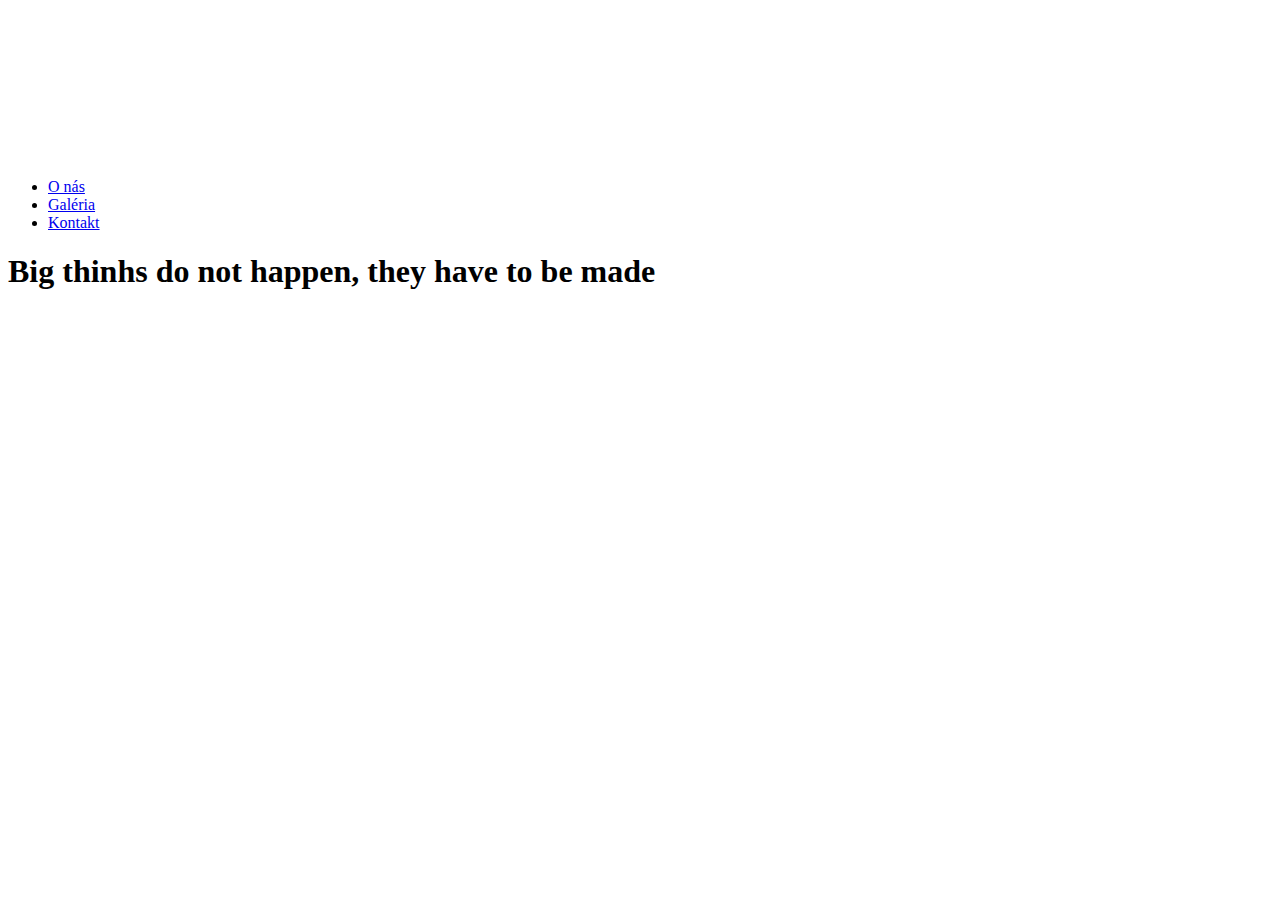
==== index.html @ 3560cb98 "create a main page add background menu and h1" ====
<!DOCTYPE html>
<html>
    <head>
        <title>BigThings</title>
        <link rel="stylesheet" href="style.css"></link>
    </head>
    <body class="main">   
        <video autoplay muted loop id="myVideo">
        <source src="videomain.mp4" type="video/mp4">
        </video>
        <picture>
            
        </picture>
        </picture>
        <div class="Header">            
            <div class="NavBar">                
                <ul class="navigation">
                    <li><a href="onas.html">O nás</a></li>
                    <li><a href="galeria.html">Galéria</a></li>
                    <li><a href="kontakt.html">Kontakt</a></li>
                </ul>
            </div>
        </div>
        <h1>Big thinhs do not happen, they have to be made</h1>    
    </body>
</html>
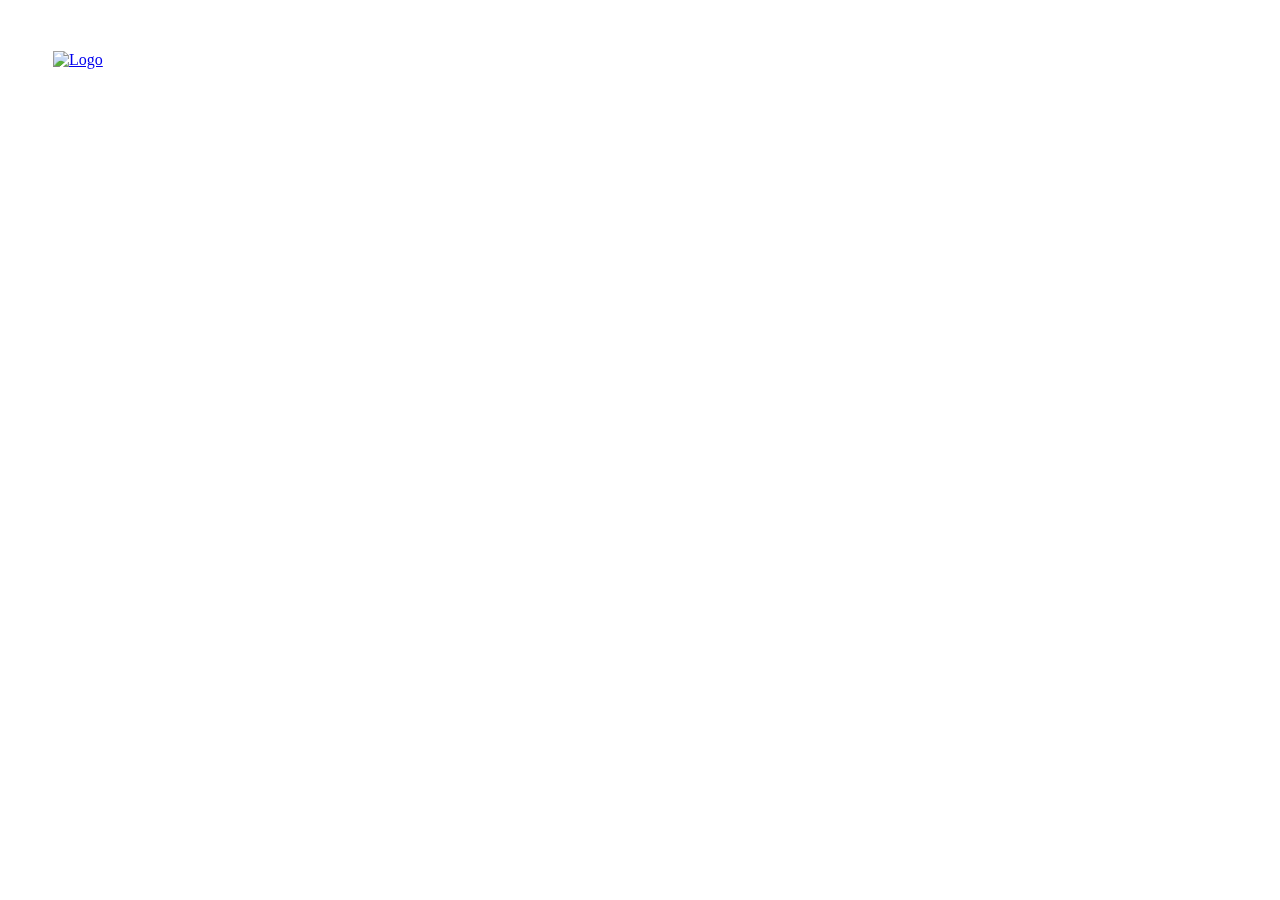
==== commit abe40216: "add navigation link konatk" ====
--- a/index.html
+++ b/index.html
@@ -9,15 +9,16 @@
         <source src="videomain.mp4" type="video/mp4">
         </video>
         <picture>
-            
-        </picture>
+            <img a>
         </picture>
         <div class="Header">            
-            <div class="NavBar">                
+            <div class="NavBar">  
+                <a href="index.html"><img src="BTlogo.png" id="logo" alt="Logo"></a>            
                 <ul class="navigation">
                     <li><a href="onas.html">O nás</a></li>
+                    <li><a href="sluzby.html">Služby</a></li>
                     <li><a href="galeria.html">Galéria</a></li>
-                    <li><a href="kontakt.html">Kontakt</a></li>
+                    <li><a href="kontakt.html">Kontakt</a></li>                    
                 </ul>
             </div>
         </div>
--- a/style.css
+++ b/style.css
@@ -0,0 +1,133 @@
+
+h1{
+    position: relative;
+    color: white;    
+    text-align: center;
+    padding-top:20% ;
+   
+}
+.navigation {
+    position: fixed;
+    top: 35px;
+    right: 25px;
+    color: white;
+    list-style: none;
+    padding: 20px;
+    
+}
+.navigation li {
+    display: inline-block;
+    margin-right: 60px;
+    
+}
+.navigation a {
+    text-decoration: none;
+    color: inherit;    
+}
+.navigation a:hover {
+    text-decoration: none;
+    color: rgb(176, 176, 176);
+}
+
+#myVideo {
+    width: 100vw;
+    height: 100vh;
+    object-fit: cover;
+    position: fixed;
+    left: 0;
+    right: 0;
+    top: 0;
+    bottom: 0;
+    z-index: -1;
+}
+#onasvideo {
+    width: 100vw;
+    height: 30vh;
+    object-fit: cover;
+    position: fixed;
+    left: 0;
+    right: 0;
+    top: 0;
+    bottom: 0;
+    z-index: -1;
+}
+#galeriavideo {
+    width: 100vw;
+    height: 30vh;
+    object-fit: cover;
+    position: fixed;
+    left: 0;
+    right: 0;
+    top: 0;
+    bottom: 0;
+    z-index: -1;
+}
+
+#logo{
+    width: 100px;
+    height: auto;
+    padding-left: 45px;
+    padding-top: 25px;
+}
+
+#kontaktimage{
+     width: 100vw;
+        height: 30vh;
+        object-fit: cover;
+        position: fixed;
+        left: 0;
+        right: 0;
+        top: 0;
+        bottom: 0;
+        z-index: -1;
+}
+
+form{
+    padding-top: 500px;
+    padding-left: 40%;   
+    padding-right: 220px;  
+}
+input[type=text],
+select,
+textarea {
+    width: 100%;
+    padding: 12px;
+    border: 1px solid #ccc;
+    border-radius: 4px;
+    box-sizing: border-box;
+    margin-top: 6px;
+    margin-bottom: 16px;
+    resize: vertical
+
+}
+input[type=email],
+select,
+textarea {
+    width: 100%;
+    padding: 12px;
+    border: 1px solid #ccc;
+    border-radius: 4px;
+    box-sizing: border-box;
+     margin-top: 6px;  
+    margin-bottom: 16px;
+    resize: vertical
+}
+        
+
+
+button {
+    background-color: #000000;
+    margin-top: 10px;  
+    color: white;
+    padding: 12px 20px;
+    border: none;
+    border-radius: 4px;
+    cursor: pointer;
+}
+
+button:hover {
+    background-color: #4d504f;
+    color: rgb(255, 255, 255);     
+}
+
+
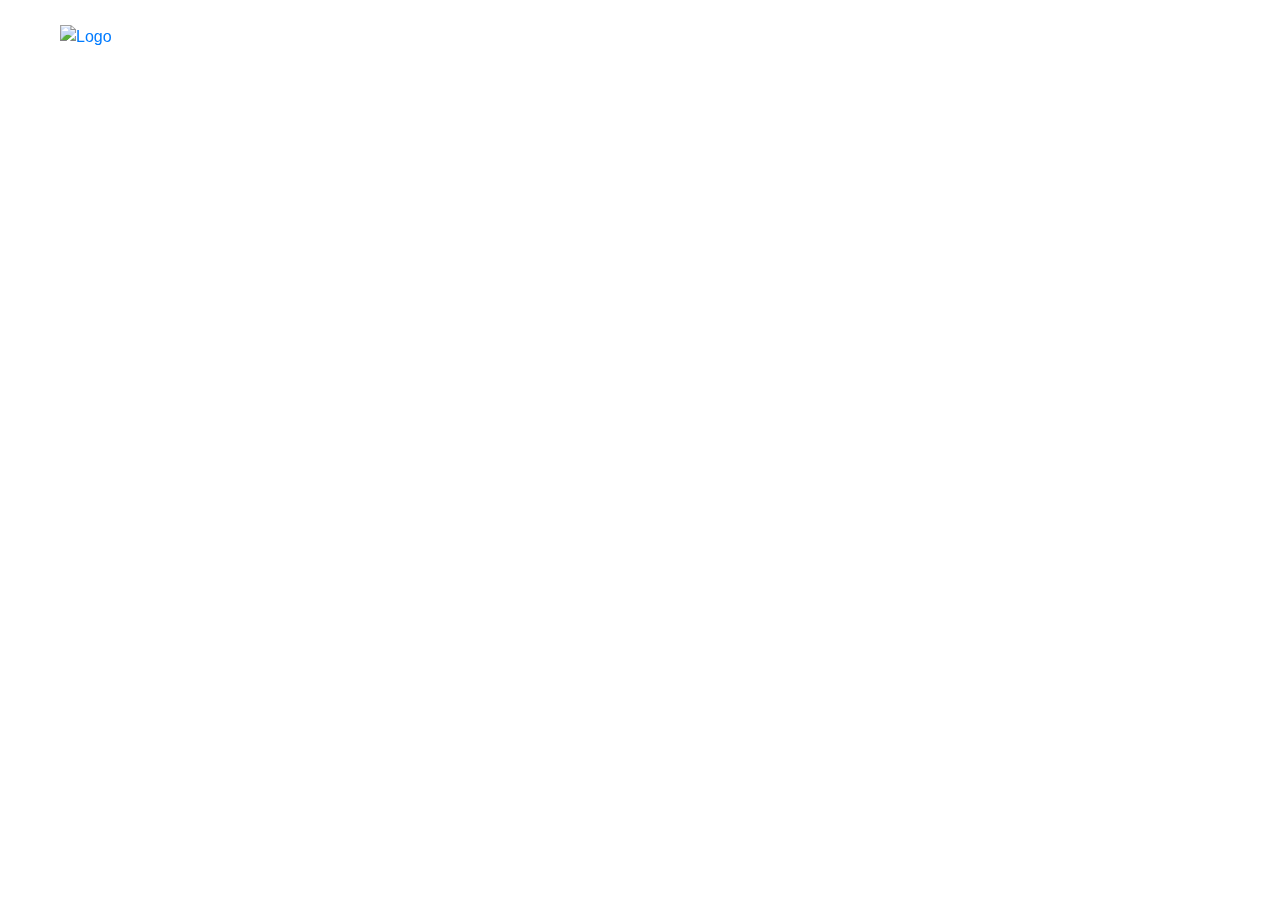
==== commit 45873c8f: "edit bootstrap on  page" ====
--- a/index.html
+++ b/index.html
@@ -1,27 +1,45 @@
 <!DOCTYPE html>
 <html>
+<body class="main">
+
     <head>
         <title>BigThings</title>
-        <link rel="stylesheet" href="style.css"></link>
+        <meta charset="UTF-8">
+        <meta name="viewport" content="width=device-width, initial-scale=1.0">
+        <link rel="stylesheet" href="https://stackpath.bootstrapcdn.com/bootstrap/4.5.2/css/bootstrap.min.css">
+        <link rel="stylesheet" href="style.css">
     </head>
-    <body class="main">   
-        <video autoplay muted loop id="myVideo">
-        <source src="videomain.mp4" type="video/mp4">
-        </video>
-        <picture>
-            <img a>
-        </picture>
-        <div class="Header">            
-            <div class="NavBar">  
-                <a href="index.html"><img src="BTlogo.png" id="logo" alt="Logo"></a>            
-                <ul class="navigation">
-                    <li><a href="onas.html">O nás</a></li>
-                    <li><a href="sluzby.html">Služby</a></li>
-                    <li><a href="galeria.html">Galéria</a></li>
-                    <li><a href="kontakt.html">Kontakt</a></li>                    
-                </ul>
+    <div class="container-fluid">
+        <div class="row">
+            <div class="col-md-12 header">
+                <div class="NavBar">
+                    <a href="index.html"><img src="BTlogo.png" id="logo" alt="Logo"></a>
+                    <ul class="navigation">
+                        <li>
+                            <a href="onas.html">O nás</a>
+                        </li>
+                        <li>
+                            <a href="sluzby.html">Služby</a>
+                        </li>
+                        <li>
+                            <a href="galeria.html">Galéria</a>
+                        </li>
+                        <li>
+                            <a href="kontakt.html">Kontakt</a>
+                        </li>
+                    </ul>
+                </div>
             </div>
         </div>
-        <h1>Big thinhs do not happen, they have to be made</h1>    
-    </body>
+        <div id="myVideo" class="row">
+            <div class="col-md-12">
+                <video autoplay="" muted="" loop="" id="myVideo" class="w-100">
+                    <source src="videomain.mp4" type="video/mp4">
+                </video>
+            </div>
+        </div>
+    </div>
+    <h1>Big thinhs do not happen, they have to be made</h1>
+</body>
+
 </html>--- a/style.css
+++ b/style.css
@@ -1,13 +1,48 @@
 
+body{
+    margin: 0;
+    padding: 0;
+    min-height: 100vh
+}
 h1{
     position: relative;
     color: white;    
     text-align: center;
-    padding-top:20% ;
-   
+    padding-top:20% ;   
+}
+footer {
+    background-color: #666666;    
+    color: #ffffff;    
+    width: 100%;    
+    height: auto;
+    padding: 20px 0;    
+    text-align: center;    
+    position: absolute;
+    bottom: 0px;    
+    left: 0;        
+    margin-top: auto;
+
+}
+
+#kontaktbutton{
+    background-color: #000000;
+    margin-top: 10px;
+    color: white;
+    padding: 12px 20px;
+    border: none;
+    border-radius: 4px;
+    cursor: pointer;
+    position: absolute;
+    left: 47%;
+    top: 90%;
+}
+
+#kontaktbutton:hover{
+    background-color: #4d504f;
+    color: rgb(255, 255, 255);
 }
 .navigation {
-    position: fixed;
+    position: absolute;
     top: 35px;
     right: 25px;
     color: white;
@@ -42,9 +77,9 @@
 }
 #onasvideo {
     width: 100vw;
-    height: 30vh;
-    object-fit: cover;
-    position: fixed;
+    height: 22vh;
+    object-fit: cover;
+    position: absolute;
     left: 0;
     right: 0;
     top: 0;
@@ -53,7 +88,7 @@
 }
 #galeriavideo {
     width: 100vw;
-    height: 30vh;
+    height: 22vh;
     object-fit: cover;
     position: fixed;
     left: 0;
@@ -72,18 +107,56 @@
 
 #kontaktimage{
      width: 100vw;
-        height: 30vh;
+        height: 22vh;
         object-fit: cover;
-        position: fixed;
+        position: absolute;
         left: 0;
         right: 0;
         top: 0;
         bottom: 0;
         z-index: -1;
 }
+#sluzbyimage {
+    width: 100vw;
+    height: 22vh;
+    object-fit: cover;
+    position: absolute;
+    left: 0;
+    right: 0;
+    top: 0;
+    bottom: 0;
+    z-index: -1;
+}
+
+#textonas {    
+    text-align: center;
+    padding-top: 140px; 
+    font-size: 25px;
+    position: absolute;
+    top: 20%;
+    left: 15%;
+}
+#zoznam{
+    text-align: left;
+    padding-left: 20%;
+    
+}
+#nametitle{
+    color: aliceblue;
+    font-size: 3em;
+    position: absolute;
+    top: 5%;  
+    left: 47%;   
+}
+#kontaktinfromacie{
+    position: absolute;
+    top: 40%;
+    left: 5%;
+   
+}
 
 form{
-    padding-top: 500px;
+    padding-top: 15%;
     padding-left: 40%;   
     padding-right: 220px;  
 }
@@ -113,8 +186,6 @@
     resize: vertical
 }
         
-
-
 button {
     background-color: #000000;
     margin-top: 10px;  
@@ -130,4 +201,36 @@
     color: rgb(255, 255, 255);     
 }
 
-
+ .teamsection {
+    position: absolute;
+    top: 90%;
+    width: 100%;
+    text-align: center;
+    padding: 50px 0;
+    background-color: #f2f2f2;
+ }
+    
+
+ .teammember {
+     display: inline-block;
+     margin: 40px;
+     padding: 40px;
+     background-color: #fff;
+     border-radius: 10px;
+     box-shadow: 0 0 10px rgba(0, 0, 0, 0.1);
+
+    }
+ 
+
+ .teammember img {
+     border-radius: 50%;
+     max-width: 150px;
+     height: auto;
+    
+ }
+
+ .teammember h3 {
+     margin-top: 10px;
+    
+ }
+
